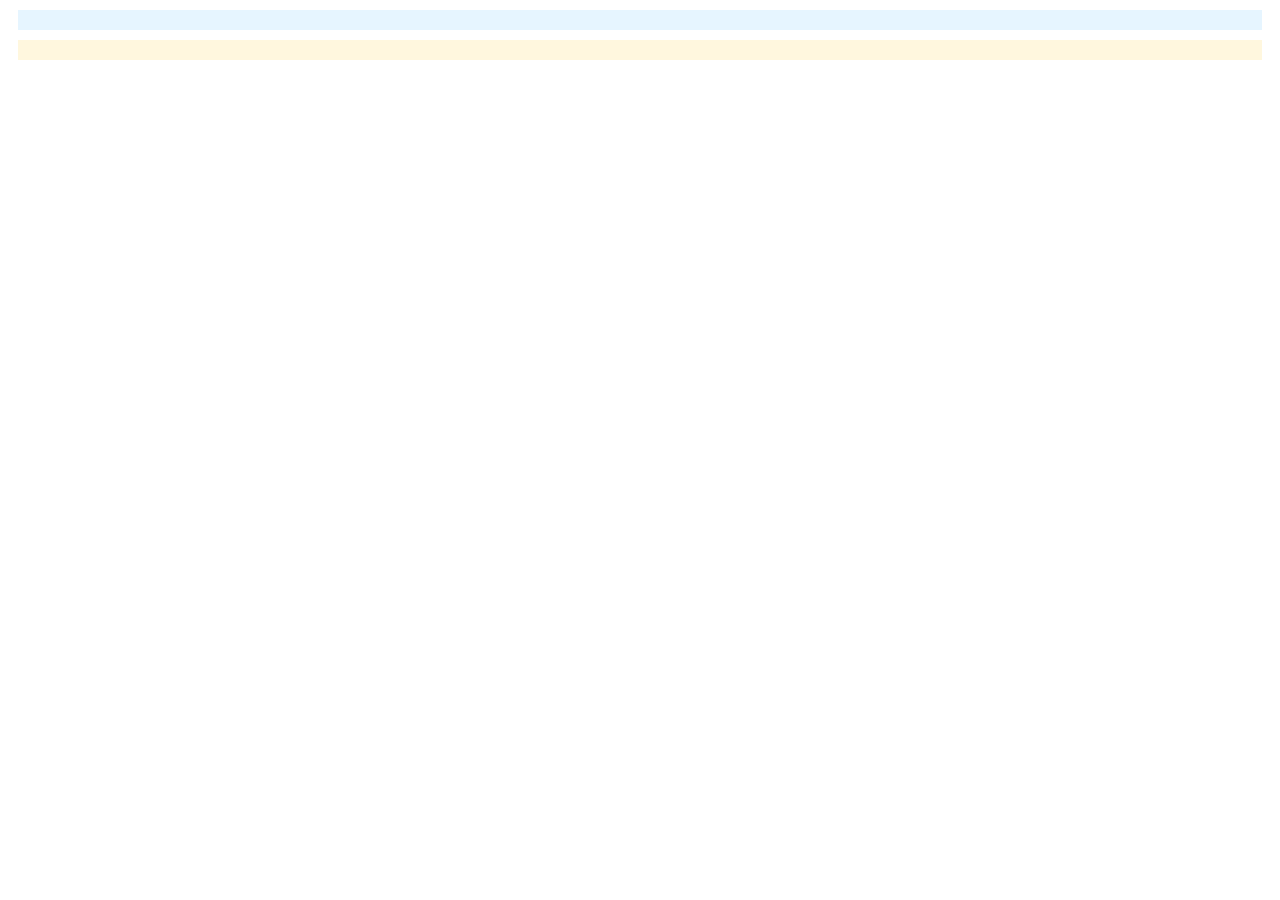
==== 18.1-activities/01_Your_First_Flex_Layout/unsolved/index.html @ cc38f9ce "17.3" ====
<!DOCTYPE html>
<html>
<head>
  <link href="css/index.css" type="text/css" rel="stylesheet">
</head>
<body>

  <div id="column" class="flex"><!-- This div has the id of column and the class of flex. -->

  </div>

  <div id="row" class="flex">


  </div>

</body>
</html>
---- 18.1-activities/01_Your_First_Flex_Layout/unsolved/css/index.css ----
.flex_item {
  padding:10px;
  margin: 10px;
  background-color: orange;
  color: white;
}
.flex {
  padding: 10px;
  margin: 10px;
  /* Set the property display to flex below! */
}
#column {
  background-color: #E6F5FF;
  /* Set the property flex direction to column below! */
}
#row {
  background-color: #FFF7DE;
/* Set the property flex-direction to row below! */
}
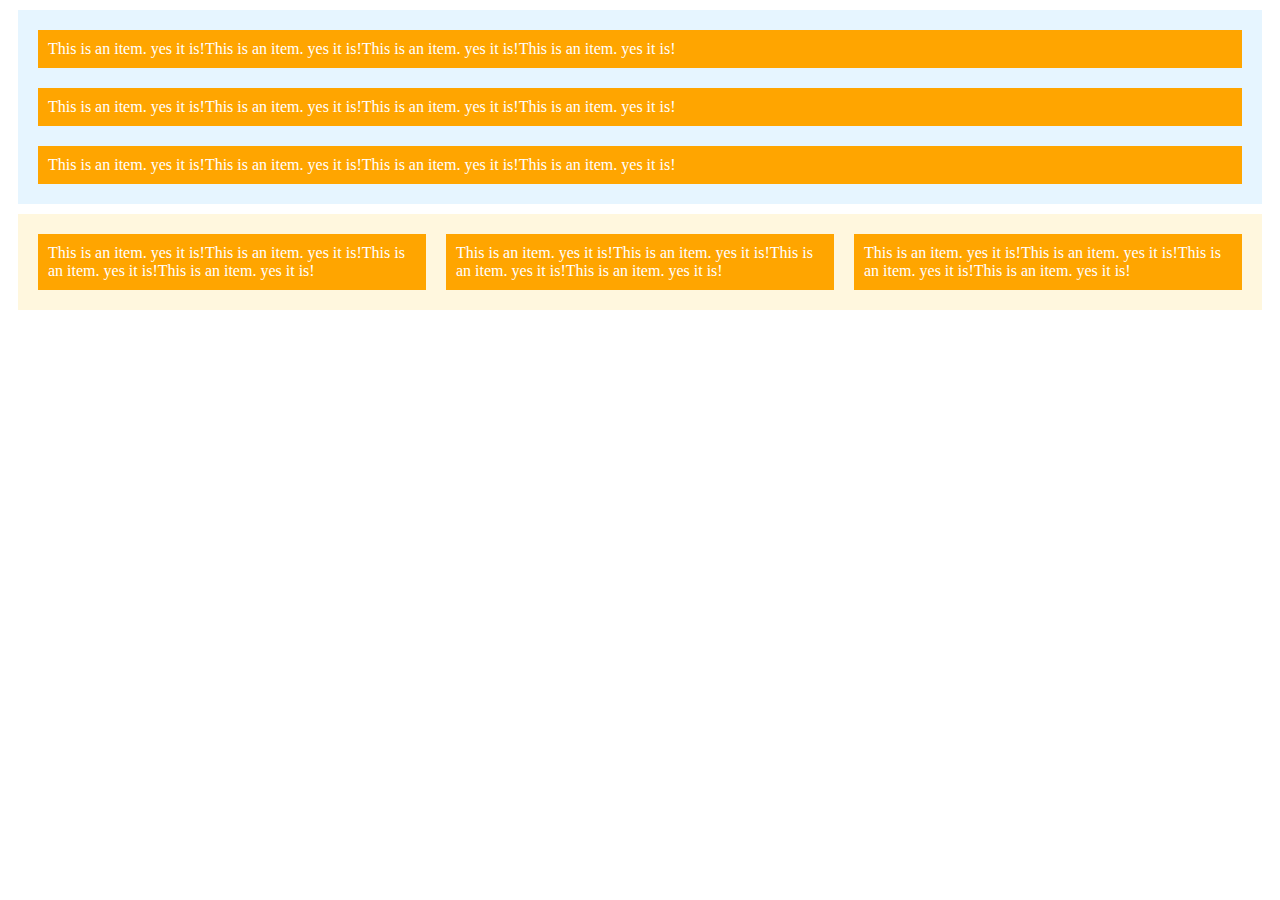
==== commit 5592323b: "Jakes eatery" ====
--- a/18.1-activities/01_Your_First_Flex_Layout/unsolved/index.html
+++ b/18.1-activities/01_Your_First_Flex_Layout/unsolved/index.html
@@ -7,9 +7,30 @@
 
   <div id="column" class="flex"><!-- This div has the id of column and the class of flex. -->
 
+    <div class="flex_item"> 
+      This is an item. yes it is!This is an item. yes it is!This is an item. yes it is!This is an item. yes it is!
+    </div>
+    <div class="flex_item"> 
+      This is an item. yes it is!This is an item. yes it is!This is an item. yes it is!This is an item. yes it is!
+    </div>
+    <div class="flex_item"> 
+      This is an item. yes it is!This is an item. yes it is!This is an item. yes it is!This is an item. yes it is!
+    </div>
+
+
+
   </div>
 
   <div id="row" class="flex">
+    <div class="flex_item"> 
+      This is an item. yes it is!This is an item. yes it is!This is an item. yes it is!This is an item. yes it is!
+    </div>
+    <div class="flex_item"> 
+      This is an item. yes it is!This is an item. yes it is!This is an item. yes it is!This is an item. yes it is!
+    </div>
+    <div class="flex_item"> 
+      This is an item. yes it is!This is an item. yes it is!This is an item. yes it is!This is an item. yes it is!
+    </div>
 
 
   </div>
--- a/18.1-activities/01_Your_First_Flex_Layout/unsolved/css/index.css
+++ b/18.1-activities/01_Your_First_Flex_Layout/unsolved/css/index.css
@@ -8,13 +8,17 @@
   padding: 10px;
   margin: 10px;
   /* Set the property display to flex below! */
+  display:flex;
 }
 #column {
   background-color: #E6F5FF;
+  flex-direction:column;
+
   /* Set the property flex direction to column below! */
 }
 #row {
   background-color: #FFF7DE;
 /* Set the property flex-direction to row below! */
+  flex-direction: row;
 }
  
